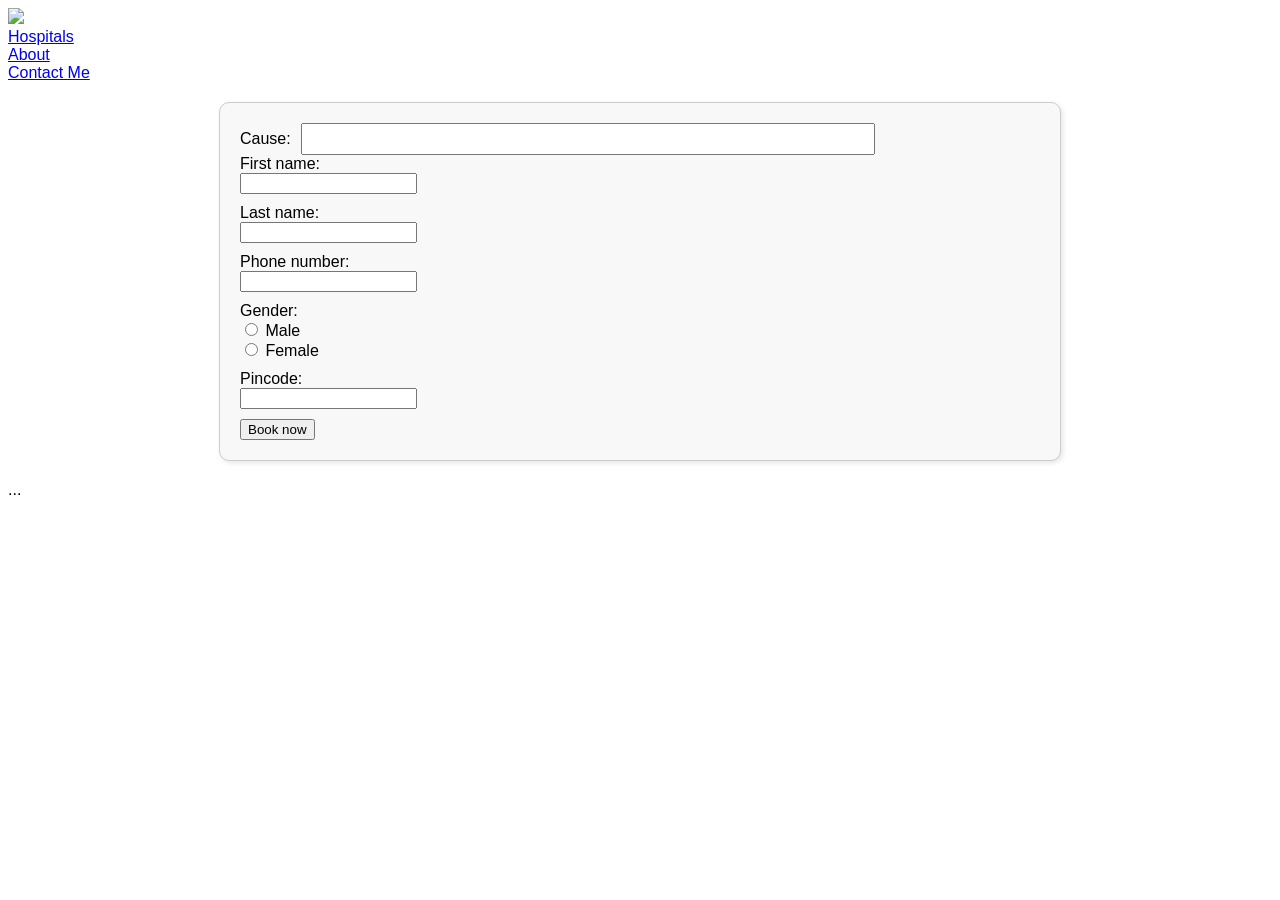
==== detailsV3.html @ c0188ec5 "Create detailsV3.html" ====
<!DOCTYPE html>
<html lang="en">
    <title>
        Medireach 
    </title>
<head>
    <meta charset="UTF-8">
    <meta name="viewport" content="width=device-width, initial-scale=1.0">
    <title>protfolio Website</title>
    <link rel="stylesheet" href="style.css">
    <style>
        body {
            font-family: Arial, sans-serif;
        }
        form div {
            margin-bottom: 10px;
        }
        /* Updated styles for the box */
        .form-box {
            border: 1px solid #ccc;
            padding: 20px;
            margin: 20px 0;
            box-shadow: 2px 2px 5px rgba(0,0,0,0.1);
            /* Made the box wider */
            width: 80%;
            max-width: 800px; /* Optional, prevents the box from becoming too wide on large screens */
            margin-left: auto;
            margin-right: auto;

            /* New styles for a prettier look */
            border-radius: 10px; /* Rounded corners */
            background-color: #f8f8f8; /* Light grey background */
        }
        /* New styles for the disease input field */
        .disease-input {
            width: 70%;
            padding: 5px;
            font-size: inherit; /* Makes the text size close to the text size of 'Cause:' */
        }
        /* New styles for the cause and disease input field */
        .cause-container {
            display: flex; /* Aligns the cause and disease input field horizontally */
            align-items: center; /* Vertically centers the cause and disease input field */
            gap: 10px; /* Adds some space between the cause and disease input field */
        }
    </style>
</head>
<body>
    <div id="wrapper">
            <div class="container">
                <div class="navbar">
                    <div class="logocintainer">
                        <a href="indexV1.html">
                            <img src="logo.jpg" class="logo">
                        </a>
                    </div>

                        <div class="nav-items">
                            <div><a href="#hospitals">Hospitals</a></div>
                            <div><a href="#about">About</a></div>
                            <div><a href="#contact">Contact Me</a></div>
                        </div>



                </div>
            </div>
            <div class="hero-section">
                
                
                <div class="hero-section-left form-box">

                
                <div class="cause-container">
                    
                    <div class="hero-section-heading">Cause:</div>

                    
                    <input type="text" name="disease" class="disease-input">
                </div>

                <form action="/submit_user_info" method="post">
                    <div>First name:<br>
                    <input type="text" name="firstname"></div>

                    <div>Last name:<br>
                    <input type="text" name="lastname"></div>

                    <div>Phone number:<br>
                    <input type="tel" name="phone"></div>


                    <div>Gender:<br>
                    <input type="radio" name="gender" value="male"> Male<br>
                    <input type="radio" name="gender" value="female"> Female</div>

                    
                    <div>Pincode:<br>
                    <input type="text" name="pincode"></div>

                </form>

                
                <button class="btn-check" id="btn" onclick='document.forms[0].submit();'>Book now</button>

            </div>

            ...

    </div>
</body>
</html>
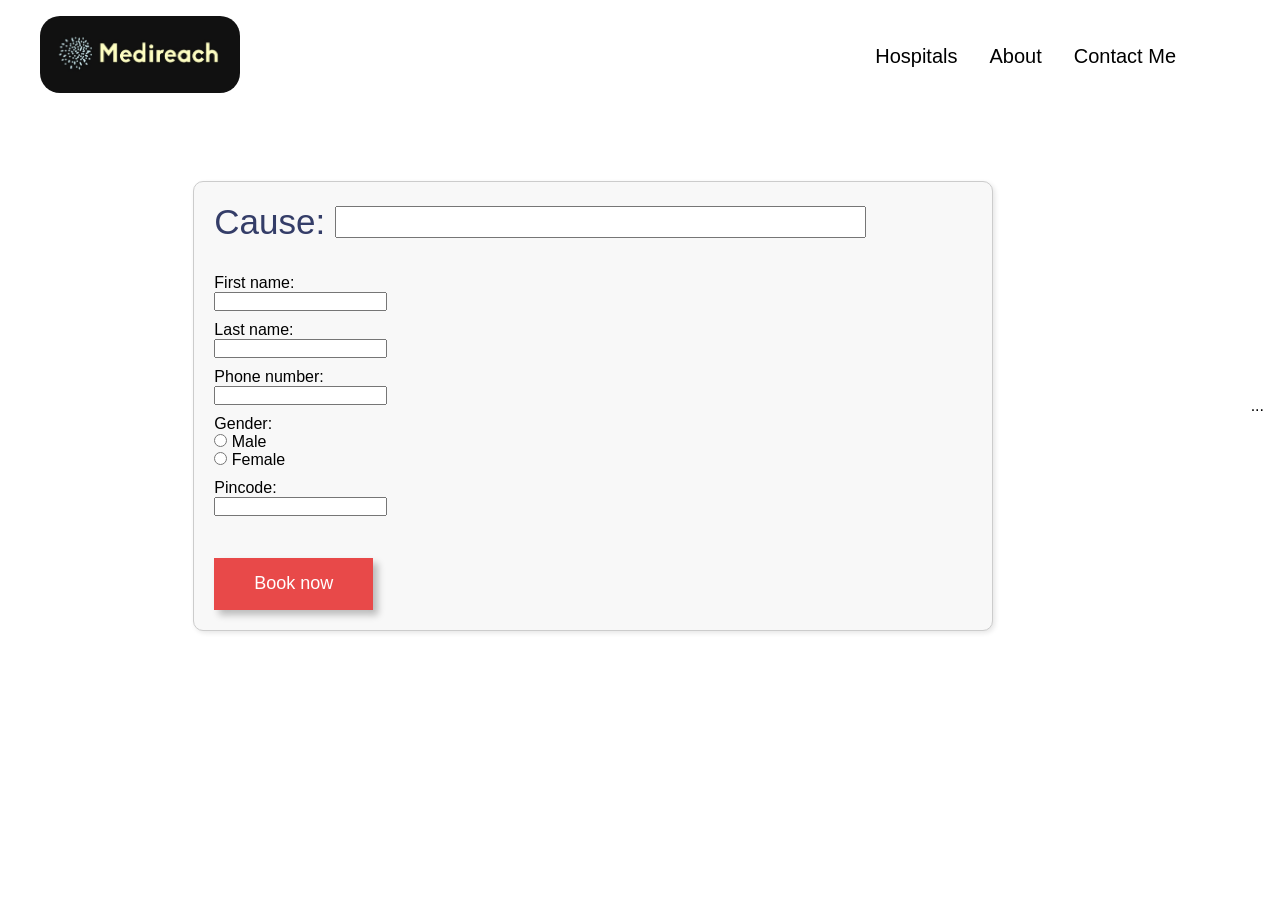
==== commit 5e0c4180: "Update detailsV3.html" ====
--- a/detailsV3.html
+++ b/detailsV3.html
@@ -50,7 +50,7 @@
             <div class="container">
                 <div class="navbar">
                     <div class="logocintainer">
-                        <a href="indexV1.html">
+                        <a href="index.html">
                             <img src="logo.jpg" class="logo">
                         </a>
                     </div>
--- a/style.css
+++ b/style.css
@@ -0,0 +1,201 @@
+
+*{
+    margin: 0;
+    padding: 0;
+    font-family:"Be vietnam Pro",sans-serif;
+    box-sizing: border-box;
+    scroll-behavior: smooth;
+}
+
+html, body{
+    height: 100;
+    width: 100;
+}
+
+
+:root{
+    --bgorange:#e84949;
+}
+#wrapper{
+    height: 100vh;
+    overflow-y: auto;
+    overflow-x: hidden;
+
+}
+.container{
+    width: 1200px;
+    margin: 0 auto;
+
+    
+}
+.navbar{
+    display: flex;
+    justify-content: space-between;
+    align-items: center;
+
+    padding-top: 1rem;
+}  
+.logo{
+    width: 200px;
+    border-radius: 20px;
+}
+.logo-container{
+    display: flex;
+    justify-content: baseline;
+    align-items: center;
+}
+.nav-items{
+    display: flex;
+    gap: 2rem;
+    padding: 0 4em;
+}
+.nav-items div{
+    font-size: 20px;
+    font-weight: 500;
+    cursor: pointer;
+
+}
+
+.nav-items div a{
+    color: #000;
+    
+}
+
+a{
+    text-decoration:none;
+}
+
+.nav-items div:hover{
+    transition:0.8s;
+    font-weight: bold;
+}
+
+.hero-section{
+    position:relative;
+    display: flex;
+    justify-content: center;
+    align-items: center;
+
+    gap: 5rem;
+    margin: 4rem auto;
+    padding: 0 1rem;
+    padding-bottom: 8rem;
+
+}
+.faded-text{
+    user-select: none;
+    font-size: 7rem;
+    color: rgb(231,231,231);
+    bottom: -16%;
+    left: -5%;
+    font-weight: bold;
+    transition: all 3s;
+
+}
+.hero-section-left{
+    display: flex;
+    justify-content:center;
+    flex-direction: column;
+    gap: 2rem;
+}
+
+.hero-section-heading{
+    font-size: 35px;
+    color: #343d68;
+    font-weight: 500;
+}
+
+.role{
+    color: #4e45d5;
+    font-weight: 800;
+}
+
+.hero-section-subheading{
+    font-size: 45px;
+    line-height: 45px;
+}
+.hero-section-discription{
+    margin-top: 1rem;
+    width: 70%;
+    font-weight: 500;
+}
+.btn-check{
+    background-color: var(--bgorange);
+    width: fit-content;
+    color: white;
+    padding: 0.8rem 2.3rem;
+    box-shadow: 5px 5px 7px 0px #0000003f;
+    font-size: 18px;
+    cursor: pointer;
+    transition: all 0.5s;
+    font-weight: 500;
+    border: solid 3px transparent;
+    position: relative;
+    z-index: 1;
+
+}
+
+.btn-check::before{
+    content: "";
+    position: absolute;
+    background-color: #fff;
+    top: 0px;
+    left: 0;
+    right: 0;
+    bottom: 0px;
+    z-index:-1;
+    transform: scaleX(0);
+    transform-origin: left;
+    transition: all 0.8s;
+
+}
+
+.btn-check:hover:before{
+    transform: scaleX(1);
+}
+
+.btn-check:hover{
+    border: solid 3px var(--bgorange);
+    color: black;
+}
+
+
+
+.hero-section-right{
+    position: relative;
+}
+
+.absolute user-image{
+    padding: 2.5rem;
+    position: absolute;
+    
+}
+
+.dropdown {
+    position: relative;
+    display: inline-block;
+}
+
+.dropdown-content {
+    display: none;
+    position: absolute;
+    min-width: 160px;
+    z-index: 1;
+    box-shadow: 0px 8px 16px 0px rgba(0,0,0,0.2);
+    background-color: #f9f9f9;
+    padding: 12px 16px;
+}
+
+.dropdown-content a {
+    color: black;
+    text-decoration: none;
+    display: block;
+}
+
+.dropdown:hover .dropdown-content {
+    display: block;
+}
+
+.dropdown-content a:hover {
+    background-color: #f1f1f1;
+}
